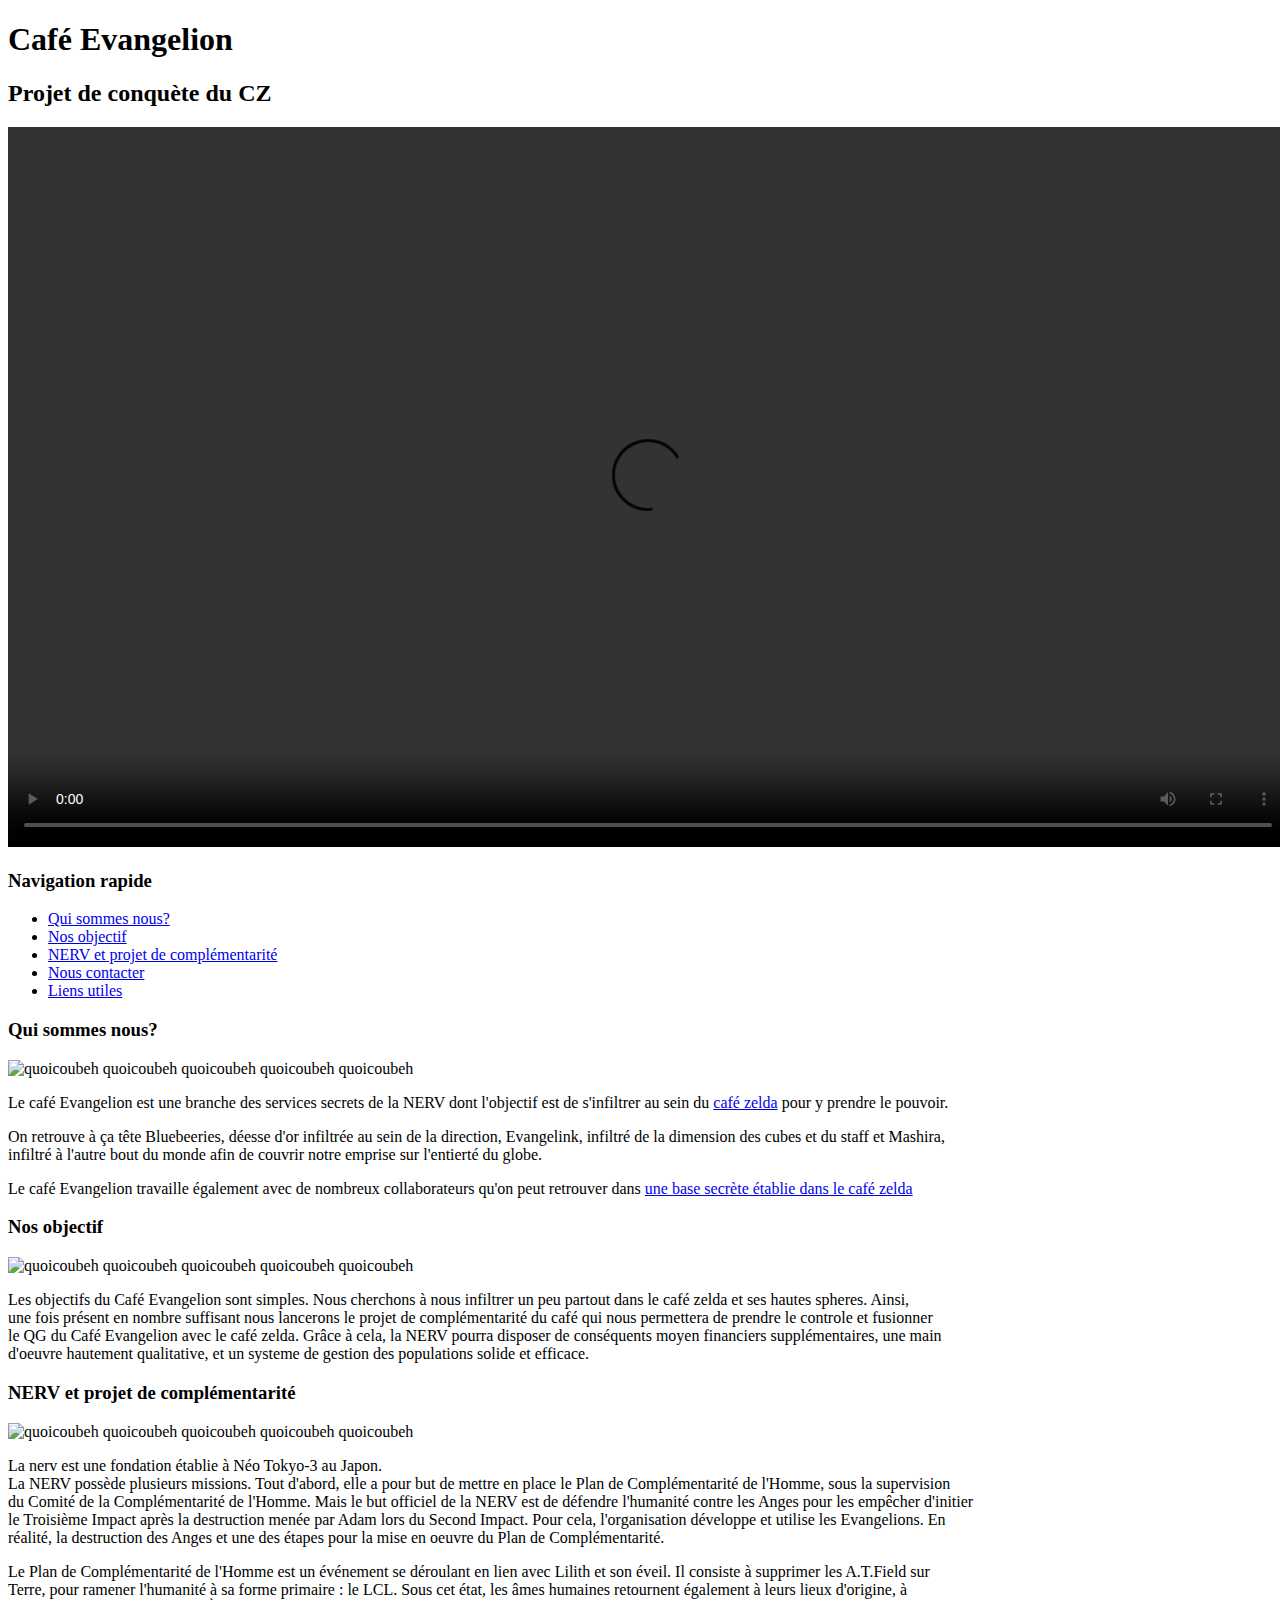
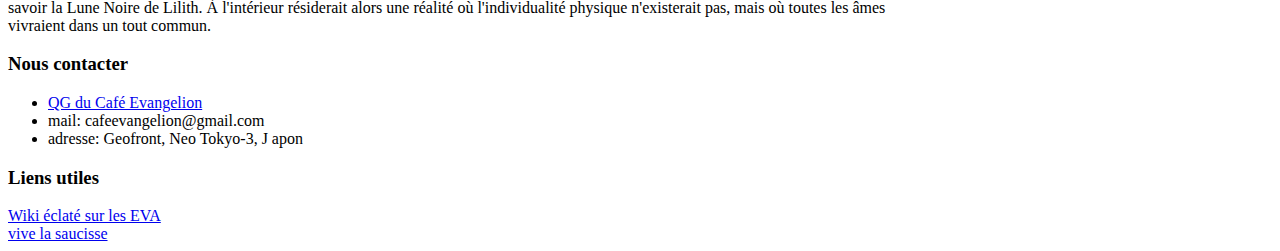
==== index.html @ ca9329d7 "oui" ====
<!DOCTYPE html>
<html lang="fr">

    <head>
        <title>Café Evangelion</title>
        <h1>Café Evangelion</h1>
        <h2>Projet de conquète du CZ</h2>
        <video src="The Beauty Of Neon Genesis Evangelion.mp4" type="video/mp4" autoplay height="720" width="1280" controls autoplay loop></video>
    </head>


    <body>
        <h3>Navigation rapide</h3>
       <ul>
           <li><a href="#qui">Qui sommes nous?</a></li>
          <li><a href="#objectifs">Nos objectif</a></li>
          <li><a href="#Nerv-complémentarité">NERV et projet de complémentarité</a></li>
          <li><a href="#contact">Nous contacter</a></li>
          <li><a href="#liens">Liens utiles</a></li>
      </ul>
    </body>


    <body>
       <h3 id="qui">Qui sommes nous?</h3>
       <img src="https://animal.mx/wp-content/uploads/2019/07/evangelion_serie_pelicula.jpeg" title="quoicoubeh quoicoubeh quoicoubeh quoicoubeh quoicoubeh">

       <p>Le café Evangelion est une branche des services secrets de la NERV dont l'objectif est de s'infiltrer au sein du <a href="https://discord.gg/cafezelda">café zelda</a> pour y prendre le pouvoir.</p>
       <p>On retrouve à ça tête Bluebeeries, déesse d'or infiltrée au sein de la direction, Evangelink, infiltré de la dimension des cubes et du staff et Mashira,<br>
         infiltré à l'autre bout du monde afin de couvrir notre emprise sur l'entierté du globe.</p>
       <p>Le café Evangelion travaille également avec de nombreux collaborateurs qu'on peut retrouver dans <a href="https://discord.com/channels/953003820844216451/1049793774248792074">une base secrète établie dans le café zelda</a></p>
    </body>


    <body>
       <h3 id="objectifs">Nos objectif</h3>
       <img src="https://img.20mn.fr/cjxuUNtzS9uFTxQZXi1T0Q/1200x768_neon-genesis-evangelion-series-plus-importantes-influentes-japanime-maintenant-disponible-netflix" title="quoicoubeh quoicoubeh quoicoubeh quoicoubeh quoicoubeh"><br>

       <p>Les objectifs du Café Evangelion sont simples. Nous cherchons à nous infiltrer un peu partout dans le café zelda et ses hautes spheres. Ainsi, <br>
        une fois présent en nombre suffisant nous lancerons le projet de complémentarité du café qui nous permettera de prendre le controle et fusionner <br>
        le QG du Café Evangelion avec le café zelda. Grâce à cela, la NERV pourra disposer de conséquents moyen financiers supplémentaires, une main <br>
        d'oeuvre hautement qualitative, et un systeme de gestion des populations solide et efficace.</p>
    </body>


    <body>
       <h3 id="Nerv-complémentarité">NERV et projet de complémentarité</h3>
       <img src="https://assets-prd.ignimgs.com/2021/08/13/gendo-pose-1628897003950.jpg" title="quoicoubeh quoicoubeh quoicoubeh quoicoubeh quoicoubeh"><br>

       <p>La nerv est une fondation établie à Néo Tokyo-3 au Japon.<br>
       La NERV possède plusieurs missions. Tout d'abord, elle a pour but de mettre en place le Plan de Complémentarité de l'Homme, sous la supervision<br>
       du Comité de la Complémentarité de l'Homme. Mais le but officiel de la NERV est de défendre l'humanité contre les Anges pour les empêcher d'initier <br>
       le Troisième Impact après la destruction menée par Adam lors du Second Impact. Pour cela, l'organisation développe et utilise les Evangelions. En <br>
       réalité, la destruction des Anges et une des étapes pour la mise en oeuvre du Plan de Complémentarité.<br></p>
       <p>Le Plan de Complémentarité de l'Homme est un événement se déroulant en lien avec Lilith et son éveil. Il consiste à supprimer les A.T.Field sur <br>
        Terre, pour ramener l'humanité à sa forme primaire : le LCL. Sous cet état, les âmes humaines retournent également à leurs lieux d'origine, à <br>
        savoir la Lune Noire de Lilith. À l'intérieur résiderait alors une réalité où l'individualité physique n'existerait pas, mais où toutes les âmes <br>
        vivraient dans un tout commun.</p>
    </body>


    <body>
       <h3 id="contact">Nous contacter</h3>

       <ul>
          <li><a href="https://discord.gg/5vbqFArsYZ">QG du Café Evangelion</a></li>
          <li>mail: cafeevangelion@gmail.com</li>
          <li>adresse: Geofront, Neo Tokyo-3, J   apon</li>
       </ul>
    </body>


    <body> 
        <h3 id="liens">Liens utiles</h3>
       
        <a href="WikiEVA.html">Wiki éclaté sur les EVA</a><br>
        <a href="test1.html"> vive la saucisse</a>
    </body>

</html>
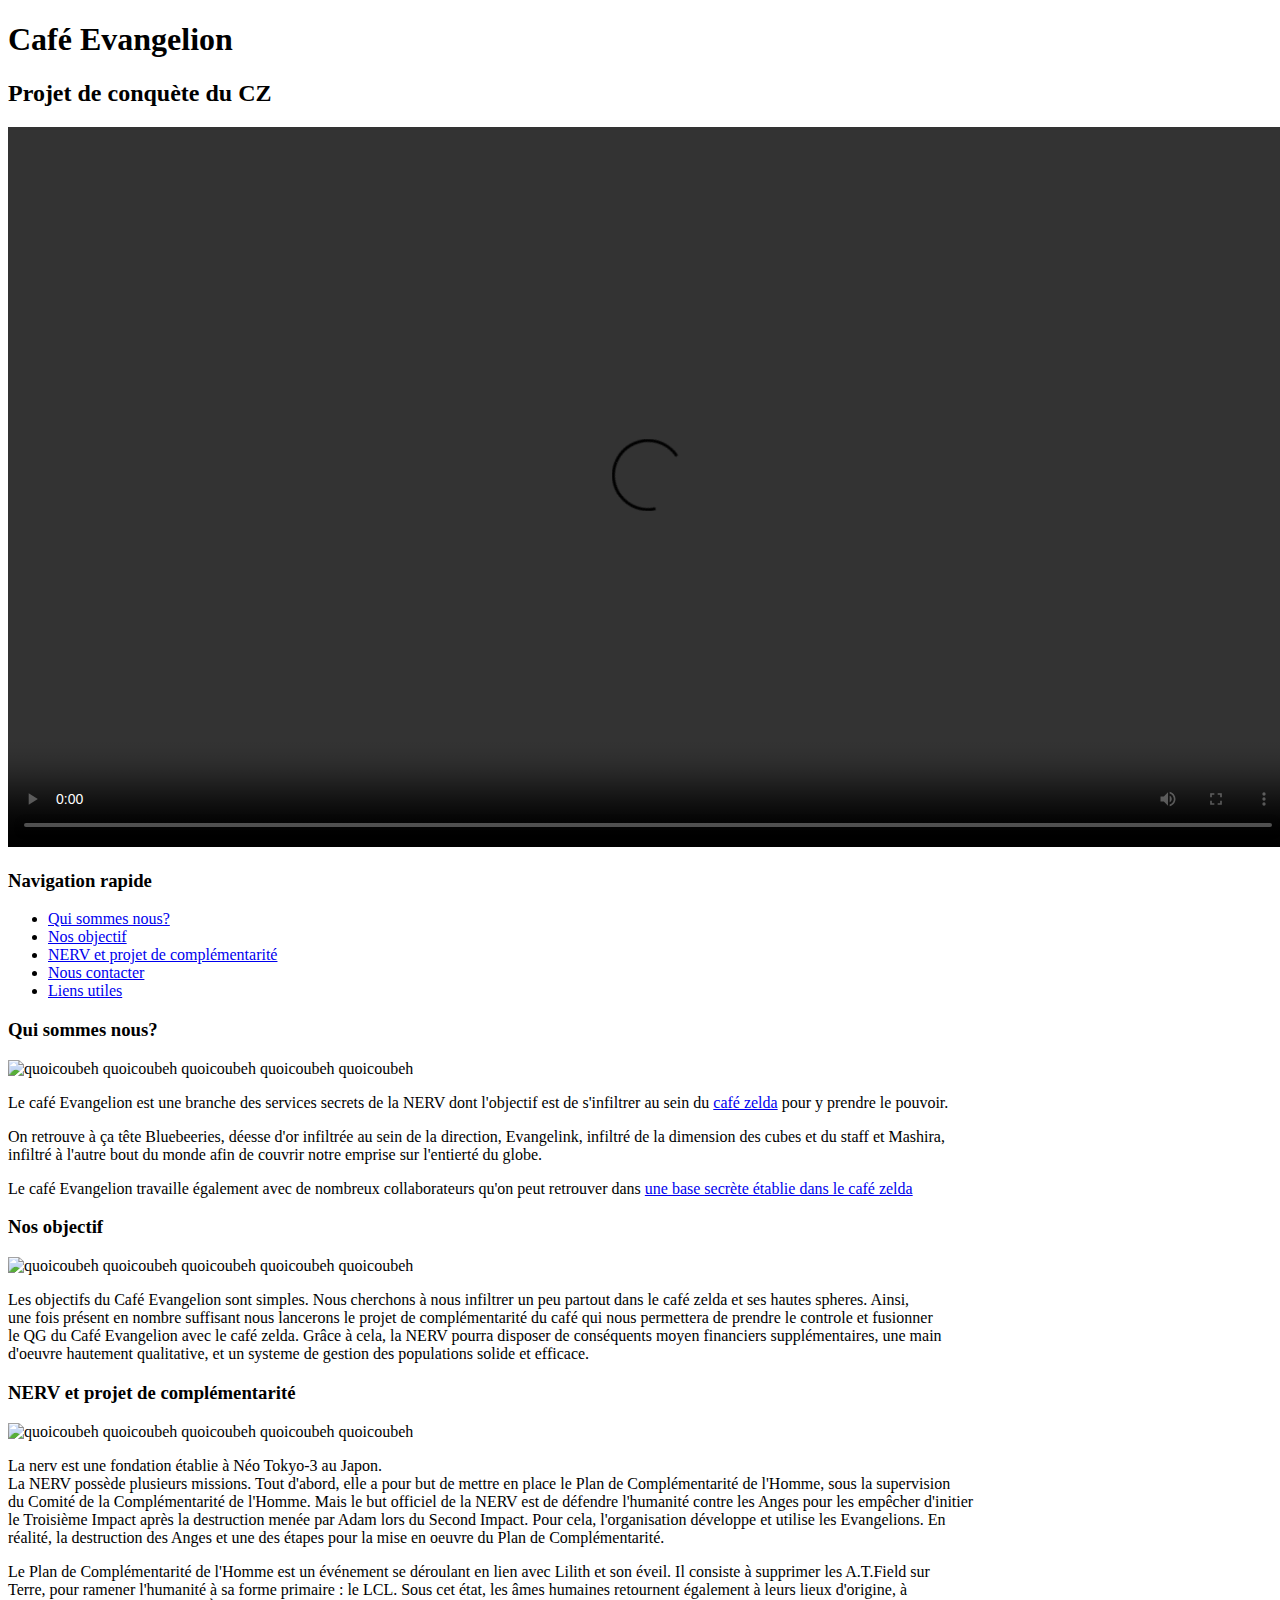
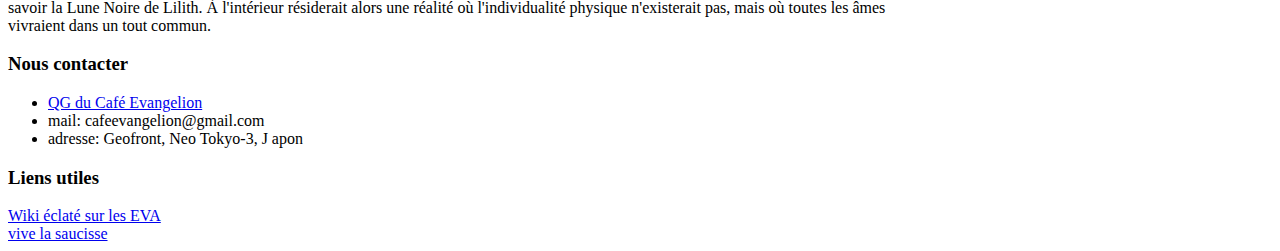
==== commit 9382cc59: "Update index.html" ====
--- a/index.html
+++ b/index.html
@@ -3,6 +3,7 @@
 
     <head>
         <title>Café Evangelion</title>
+        <link href="style.css" rel="stylesheet">
         <h1>Café Evangelion</h1>
         <h2>Projet de conquète du CZ</h2>
         <video src="The Beauty Of Neon Genesis Evangelion.mp4" type="video/mp4" autoplay height="720" width="1280" controls autoplay loop></video>
@@ -77,4 +78,4 @@
         <a href="test1.html"> vive la saucisse</a>
     </body>
 
-</html>+</html>
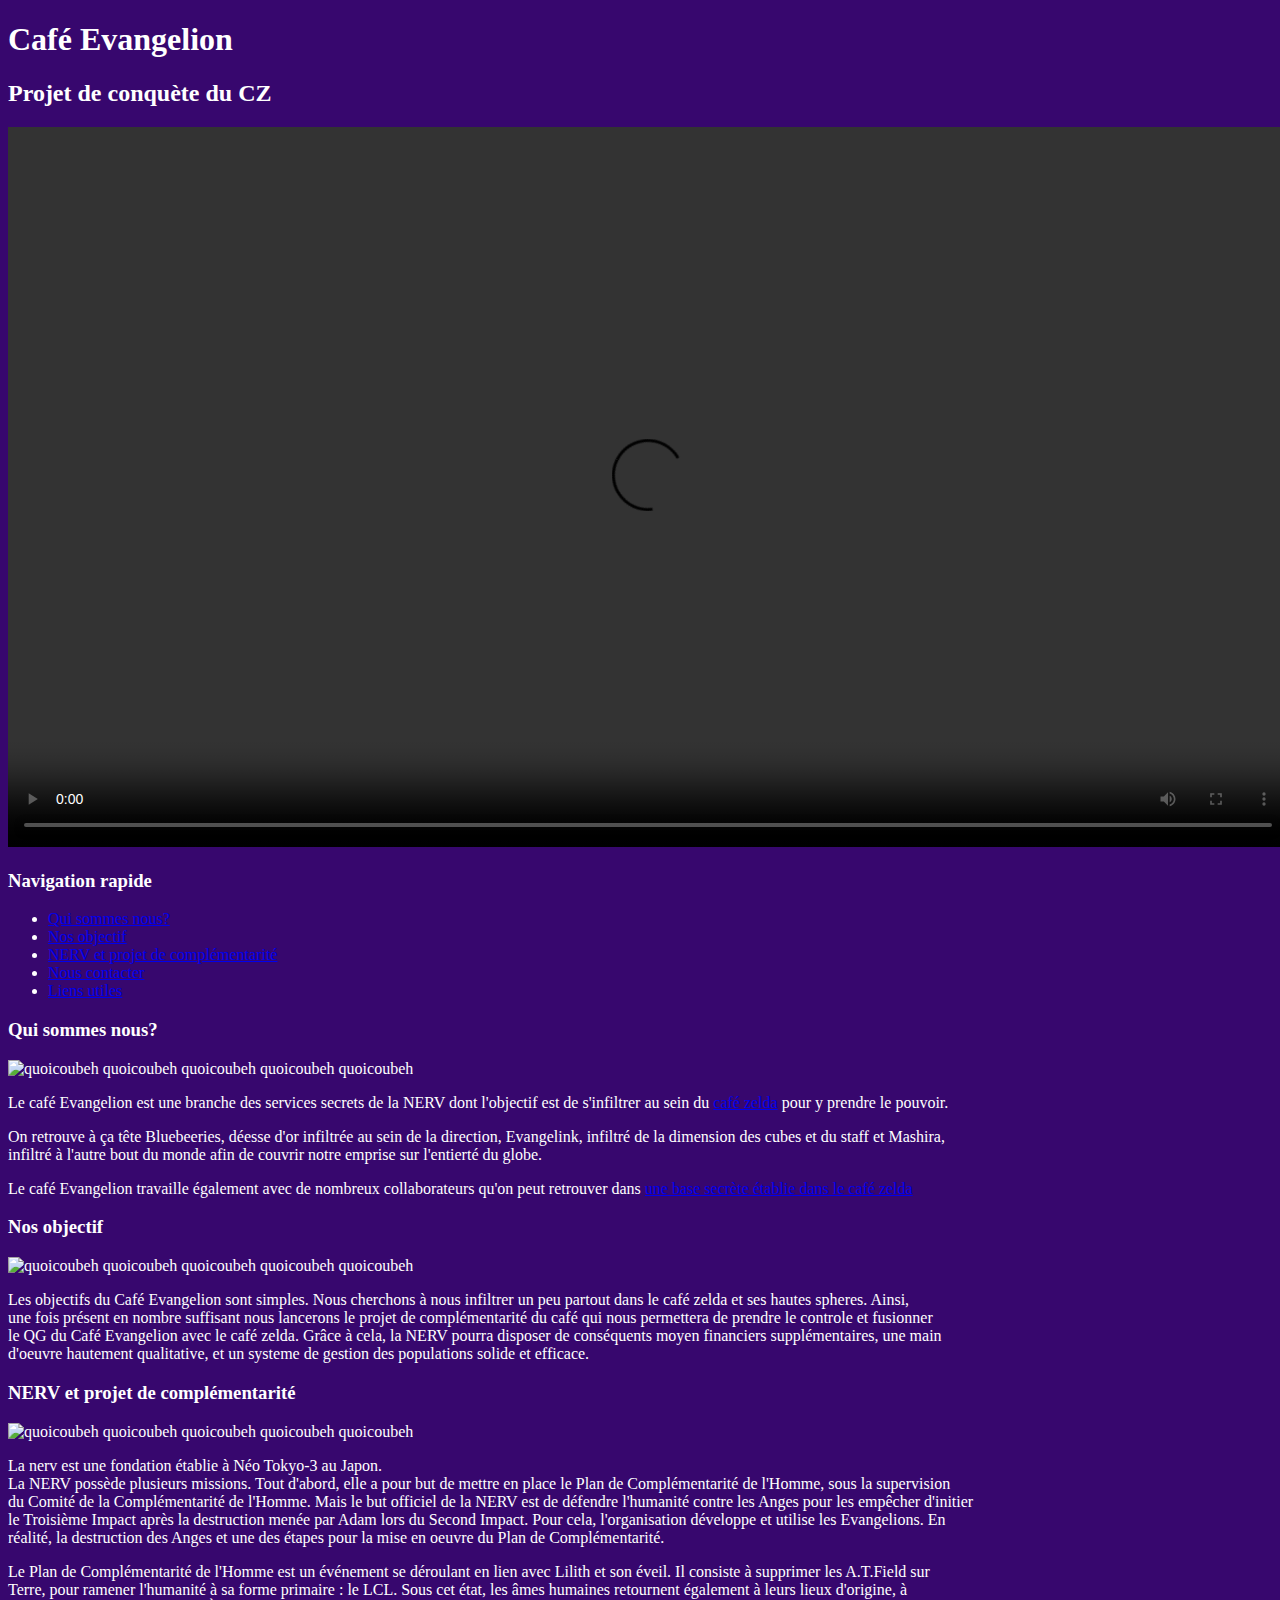
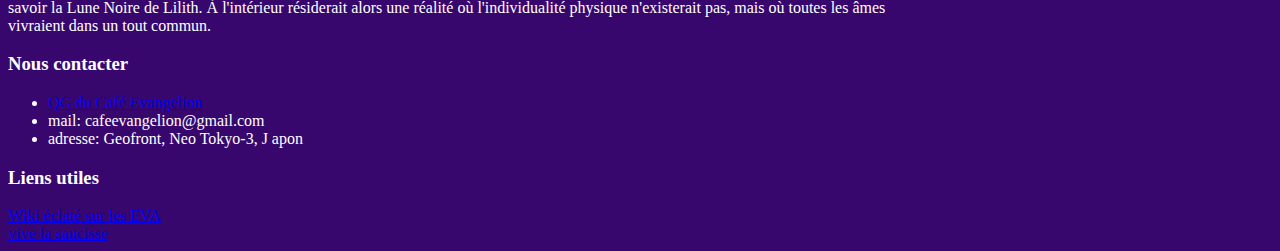
==== commit 4a5ef471: "Add files via upload" ====
--- a/index.html
+++ b/index.html
@@ -1,81 +1,81 @@
-<!DOCTYPE html>
-<html lang="fr">
-
-    <head>
-        <title>Café Evangelion</title>
-        <link href="style.css" rel="stylesheet">
-        <h1>Café Evangelion</h1>
-        <h2>Projet de conquète du CZ</h2>
-        <video src="The Beauty Of Neon Genesis Evangelion.mp4" type="video/mp4" autoplay height="720" width="1280" controls autoplay loop></video>
-    </head>
-
-
-    <body>
-        <h3>Navigation rapide</h3>
-       <ul>
-           <li><a href="#qui">Qui sommes nous?</a></li>
-          <li><a href="#objectifs">Nos objectif</a></li>
-          <li><a href="#Nerv-complémentarité">NERV et projet de complémentarité</a></li>
-          <li><a href="#contact">Nous contacter</a></li>
-          <li><a href="#liens">Liens utiles</a></li>
-      </ul>
-    </body>
-
-
-    <body>
-       <h3 id="qui">Qui sommes nous?</h3>
-       <img src="https://animal.mx/wp-content/uploads/2019/07/evangelion_serie_pelicula.jpeg" title="quoicoubeh quoicoubeh quoicoubeh quoicoubeh quoicoubeh">
-
-       <p>Le café Evangelion est une branche des services secrets de la NERV dont l'objectif est de s'infiltrer au sein du <a href="https://discord.gg/cafezelda">café zelda</a> pour y prendre le pouvoir.</p>
-       <p>On retrouve à ça tête Bluebeeries, déesse d'or infiltrée au sein de la direction, Evangelink, infiltré de la dimension des cubes et du staff et Mashira,<br>
-         infiltré à l'autre bout du monde afin de couvrir notre emprise sur l'entierté du globe.</p>
-       <p>Le café Evangelion travaille également avec de nombreux collaborateurs qu'on peut retrouver dans <a href="https://discord.com/channels/953003820844216451/1049793774248792074">une base secrète établie dans le café zelda</a></p>
-    </body>
-
-
-    <body>
-       <h3 id="objectifs">Nos objectif</h3>
-       <img src="https://img.20mn.fr/cjxuUNtzS9uFTxQZXi1T0Q/1200x768_neon-genesis-evangelion-series-plus-importantes-influentes-japanime-maintenant-disponible-netflix" title="quoicoubeh quoicoubeh quoicoubeh quoicoubeh quoicoubeh"><br>
-
-       <p>Les objectifs du Café Evangelion sont simples. Nous cherchons à nous infiltrer un peu partout dans le café zelda et ses hautes spheres. Ainsi, <br>
-        une fois présent en nombre suffisant nous lancerons le projet de complémentarité du café qui nous permettera de prendre le controle et fusionner <br>
-        le QG du Café Evangelion avec le café zelda. Grâce à cela, la NERV pourra disposer de conséquents moyen financiers supplémentaires, une main <br>
-        d'oeuvre hautement qualitative, et un systeme de gestion des populations solide et efficace.</p>
-    </body>
-
-
-    <body>
-       <h3 id="Nerv-complémentarité">NERV et projet de complémentarité</h3>
-       <img src="https://assets-prd.ignimgs.com/2021/08/13/gendo-pose-1628897003950.jpg" title="quoicoubeh quoicoubeh quoicoubeh quoicoubeh quoicoubeh"><br>
-
-       <p>La nerv est une fondation établie à Néo Tokyo-3 au Japon.<br>
-       La NERV possède plusieurs missions. Tout d'abord, elle a pour but de mettre en place le Plan de Complémentarité de l'Homme, sous la supervision<br>
-       du Comité de la Complémentarité de l'Homme. Mais le but officiel de la NERV est de défendre l'humanité contre les Anges pour les empêcher d'initier <br>
-       le Troisième Impact après la destruction menée par Adam lors du Second Impact. Pour cela, l'organisation développe et utilise les Evangelions. En <br>
-       réalité, la destruction des Anges et une des étapes pour la mise en oeuvre du Plan de Complémentarité.<br></p>
-       <p>Le Plan de Complémentarité de l'Homme est un événement se déroulant en lien avec Lilith et son éveil. Il consiste à supprimer les A.T.Field sur <br>
-        Terre, pour ramener l'humanité à sa forme primaire : le LCL. Sous cet état, les âmes humaines retournent également à leurs lieux d'origine, à <br>
-        savoir la Lune Noire de Lilith. À l'intérieur résiderait alors une réalité où l'individualité physique n'existerait pas, mais où toutes les âmes <br>
-        vivraient dans un tout commun.</p>
-    </body>
-
-
-    <body>
-       <h3 id="contact">Nous contacter</h3>
-
-       <ul>
-          <li><a href="https://discord.gg/5vbqFArsYZ">QG du Café Evangelion</a></li>
-          <li>mail: cafeevangelion@gmail.com</li>
-          <li>adresse: Geofront, Neo Tokyo-3, J   apon</li>
-       </ul>
-    </body>
-
-
-    <body> 
-        <h3 id="liens">Liens utiles</h3>
-       
-        <a href="WikiEVA.html">Wiki éclaté sur les EVA</a><br>
-        <a href="test1.html"> vive la saucisse</a>
-    </body>
-
-</html>
+<!DOCTYPE html>
+<html lang="fr">
+
+    <head>
+        <title>Café Evangelion</title>
+        <link href="style.css" rel="stylesheet">
+        <h1>Café Evangelion</h1>
+        <h2>Projet de conquète du CZ</h2>
+        <video src="The Beauty Of Neon Genesis Evangelion.mp4" type="video/mp4" autoplay height="720" width="1280" controls autoplay loop></video>
+    </head>
+
+
+    <body>
+        <h3>Navigation rapide</h3>
+       <ul>
+           <li><a href="#qui">Qui sommes nous?</a></li>
+          <li><a href="#objectifs">Nos objectif</a></li>
+          <li><a href="#Nerv-complémentarité">NERV et projet de complémentarité</a></li>
+          <li><a href="#contact">Nous contacter</a></li>
+          <li><a href="#liens">Liens utiles</a></li>
+      </ul>
+    </body>
+
+
+    <body>
+       <h3 id="qui">Qui sommes nous?</h3>
+       <img src="https://animal.mx/wp-content/uploads/2019/07/evangelion_serie_pelicula.jpeg" title="quoicoubeh quoicoubeh quoicoubeh quoicoubeh quoicoubeh">
+
+       <p>Le café Evangelion est une branche des services secrets de la NERV dont l'objectif est de s'infiltrer au sein du <a href="https://discord.gg/cafezelda">café zelda</a> pour y prendre le pouvoir.</p>
+       <p>On retrouve à ça tête Bluebeeries, déesse d'or infiltrée au sein de la direction, Evangelink, infiltré de la dimension des cubes et du staff et Mashira,<br>
+         infiltré à l'autre bout du monde afin de couvrir notre emprise sur l'entierté du globe.</p>
+       <p>Le café Evangelion travaille également avec de nombreux collaborateurs qu'on peut retrouver dans <a href="https://discord.com/channels/953003820844216451/1049793774248792074">une base secrète établie dans le café zelda</a></p>
+    </body>
+
+
+    <body>
+       <h3 id="objectifs">Nos objectif</h3>
+       <img src="https://img.20mn.fr/cjxuUNtzS9uFTxQZXi1T0Q/1200x768_neon-genesis-evangelion-series-plus-importantes-influentes-japanime-maintenant-disponible-netflix" title="quoicoubeh quoicoubeh quoicoubeh quoicoubeh quoicoubeh"><br>
+
+       <p>Les objectifs du Café Evangelion sont simples. Nous cherchons à nous infiltrer un peu partout dans le café zelda et ses hautes spheres. Ainsi, <br>
+        une fois présent en nombre suffisant nous lancerons le projet de complémentarité du café qui nous permettera de prendre le controle et fusionner <br>
+        le QG du Café Evangelion avec le café zelda. Grâce à cela, la NERV pourra disposer de conséquents moyen financiers supplémentaires, une main <br>
+        d'oeuvre hautement qualitative, et un systeme de gestion des populations solide et efficace.</p>
+    </body>
+
+
+    <body>
+       <h3 id="Nerv-complémentarité">NERV et projet de complémentarité</h3>
+       <img src="https://assets-prd.ignimgs.com/2021/08/13/gendo-pose-1628897003950.jpg" title="quoicoubeh quoicoubeh quoicoubeh quoicoubeh quoicoubeh"><br>
+
+       <p>La nerv est une fondation établie à Néo Tokyo-3 au Japon.<br>
+       La NERV possède plusieurs missions. Tout d'abord, elle a pour but de mettre en place le Plan de Complémentarité de l'Homme, sous la supervision<br>
+       du Comité de la Complémentarité de l'Homme. Mais le but officiel de la NERV est de défendre l'humanité contre les Anges pour les empêcher d'initier <br>
+       le Troisième Impact après la destruction menée par Adam lors du Second Impact. Pour cela, l'organisation développe et utilise les Evangelions. En <br>
+       réalité, la destruction des Anges et une des étapes pour la mise en oeuvre du Plan de Complémentarité.<br></p>
+       <p>Le Plan de Complémentarité de l'Homme est un événement se déroulant en lien avec Lilith et son éveil. Il consiste à supprimer les A.T.Field sur <br>
+        Terre, pour ramener l'humanité à sa forme primaire : le LCL. Sous cet état, les âmes humaines retournent également à leurs lieux d'origine, à <br>
+        savoir la Lune Noire de Lilith. À l'intérieur résiderait alors une réalité où l'individualité physique n'existerait pas, mais où toutes les âmes <br>
+        vivraient dans un tout commun.</p>
+    </body>
+
+
+    <body>
+       <h3 id="contact">Nous contacter</h3>
+
+       <ul>
+          <li><a href="https://discord.gg/5vbqFArsYZ">QG du Café Evangelion</a></li>
+          <li>mail: cafeevangelion@gmail.com</li>
+          <li>adresse: Geofront, Neo Tokyo-3, J   apon</li>
+       </ul>
+    </body>
+
+
+    <body> 
+        <h3 id="liens">Liens utiles</h3>
+       
+        <a href="WikiEVA.html">Wiki éclaté sur les EVA</a><br>
+        <a href="test1.html"> vive la saucisse</a>
+    </body>
+
+</html>--- a/style.css
+++ b/style.css
@@ -0,0 +1,3 @@
+body {background-color: rgb(55, 7, 110);}
+
+body {color: rgb(255, 255, 255)}
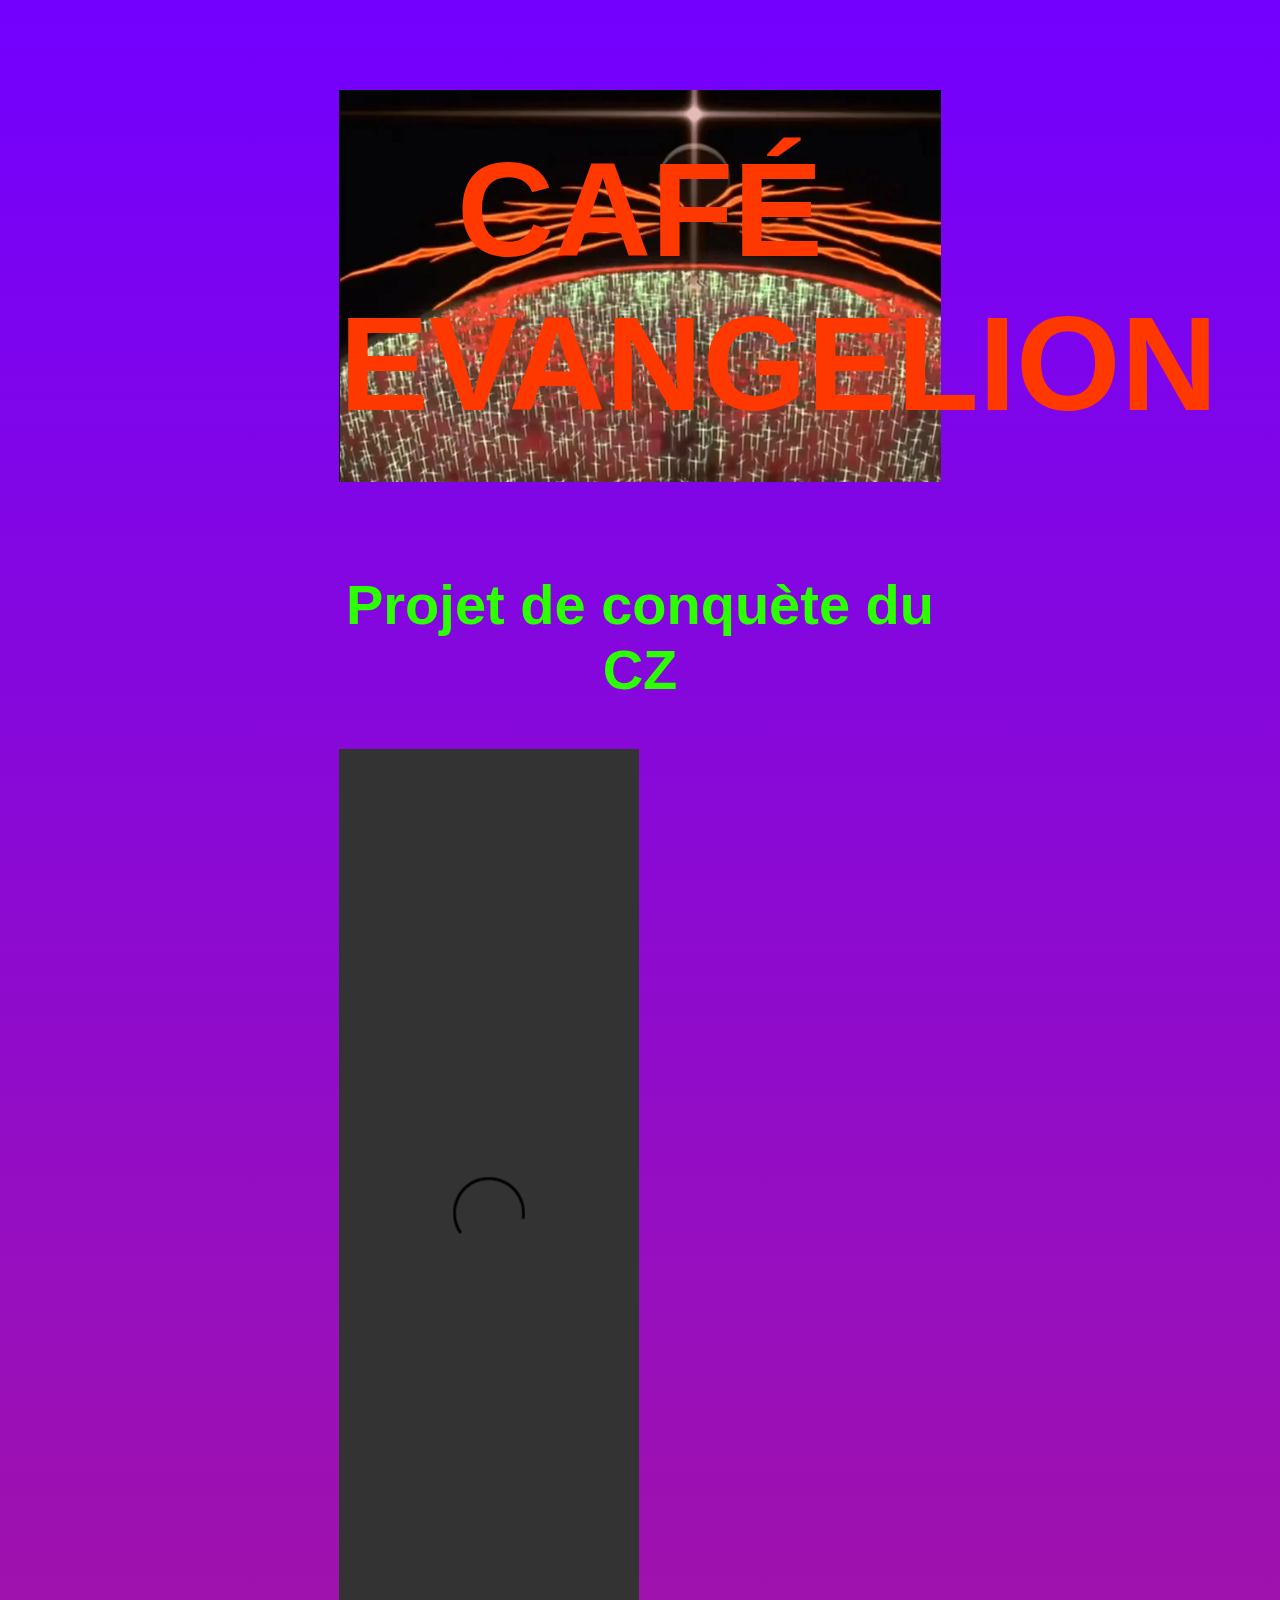
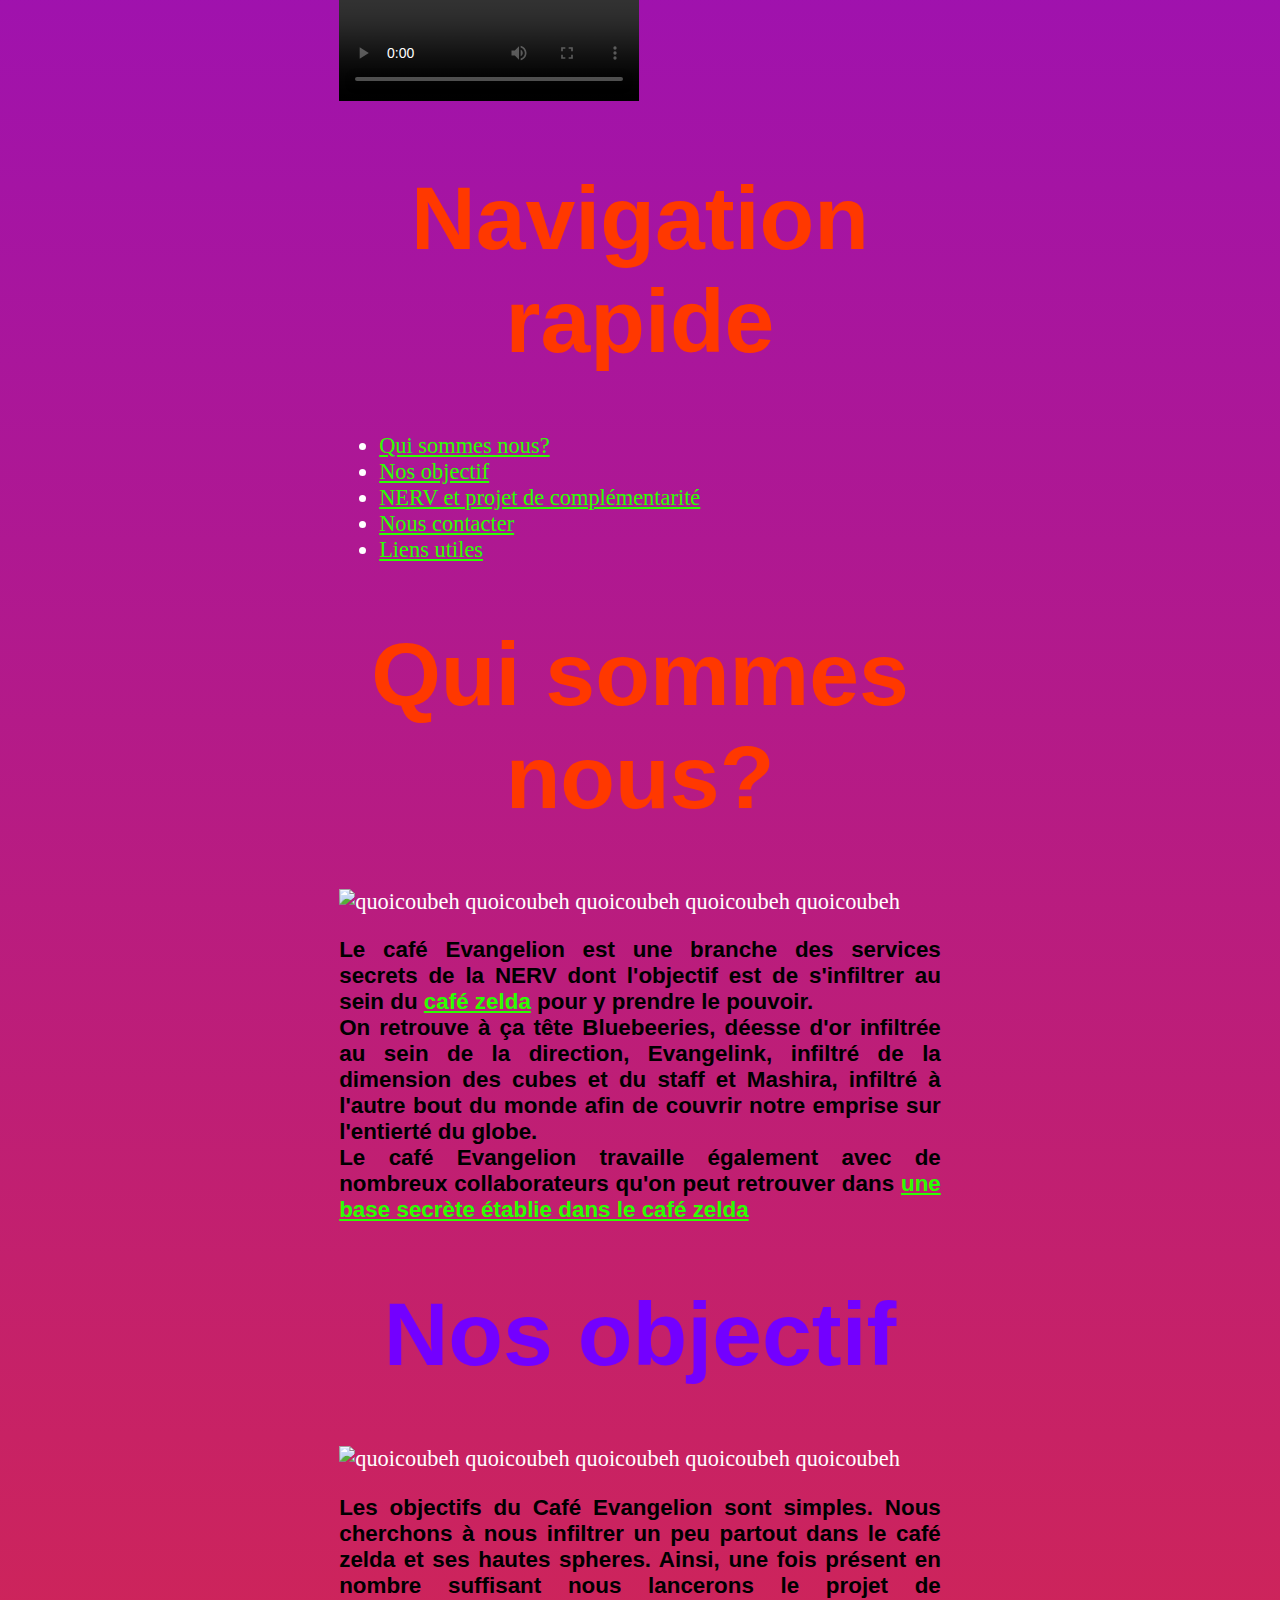
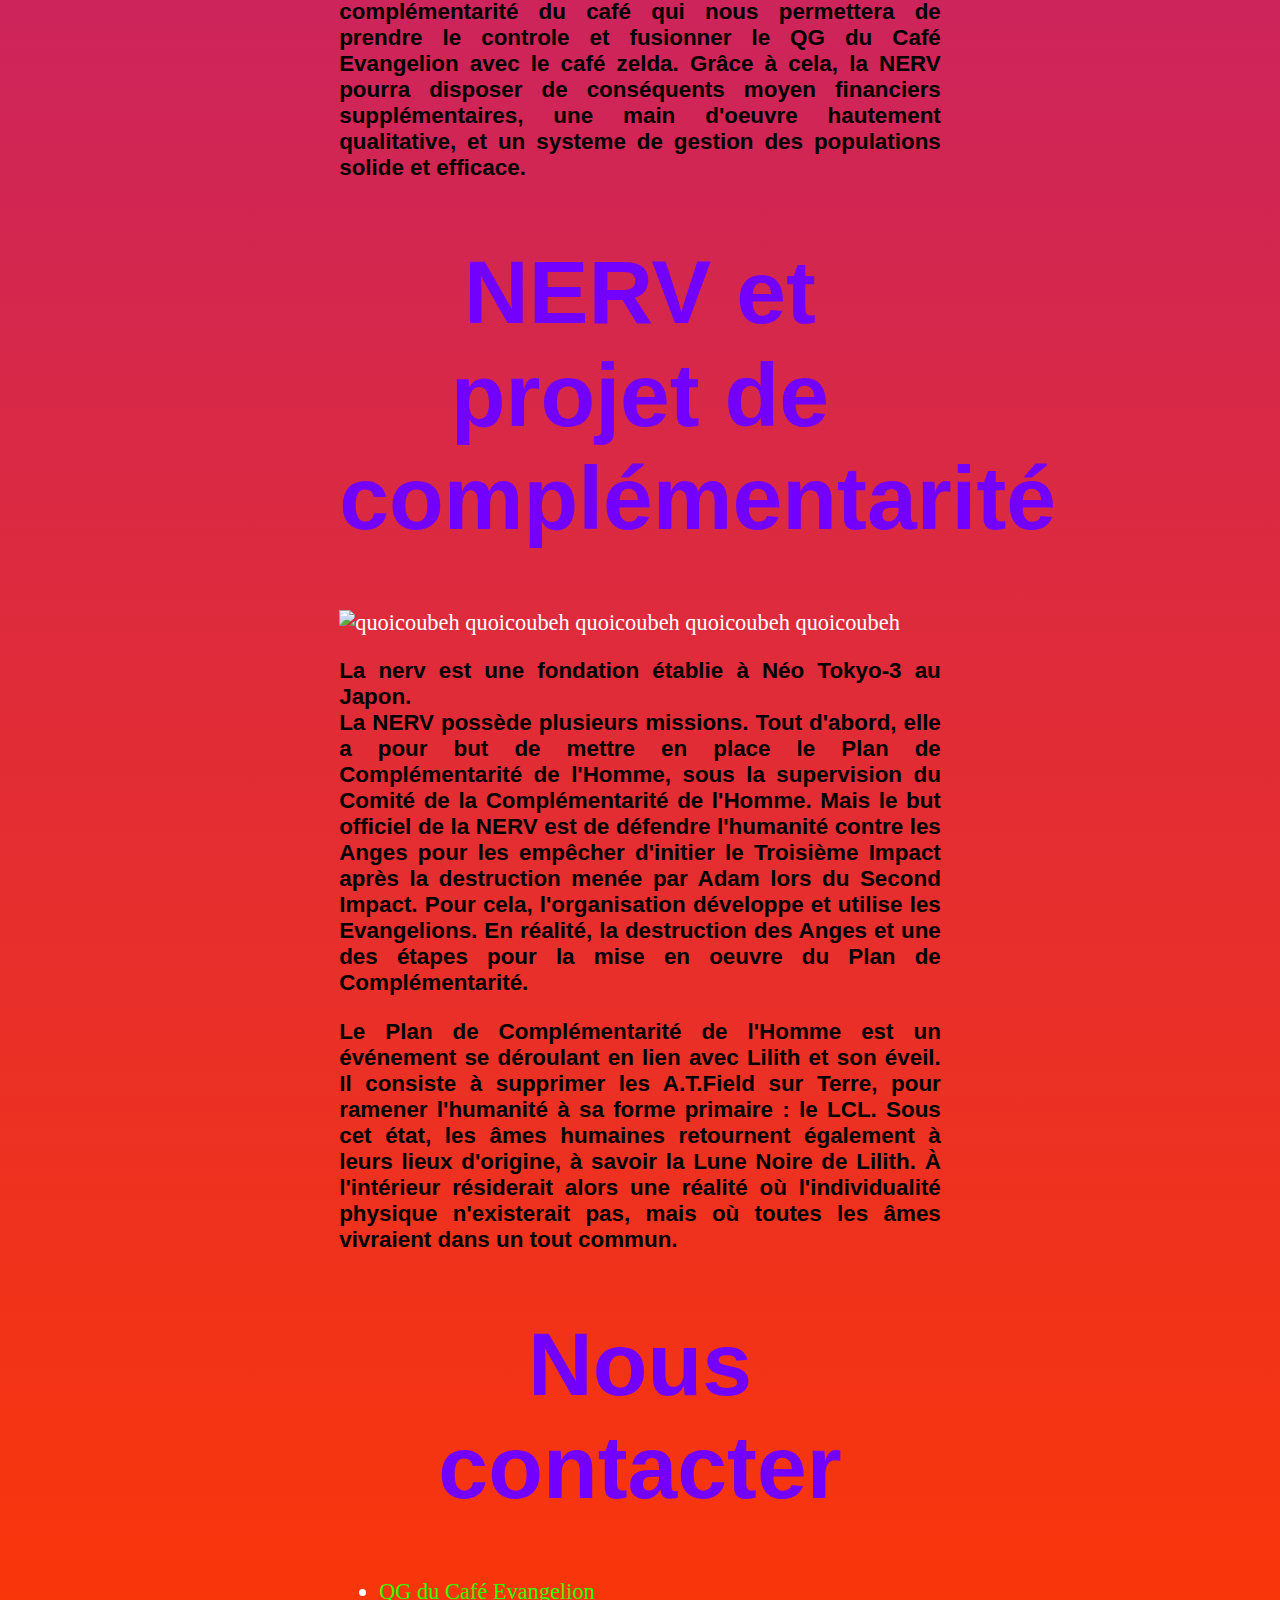
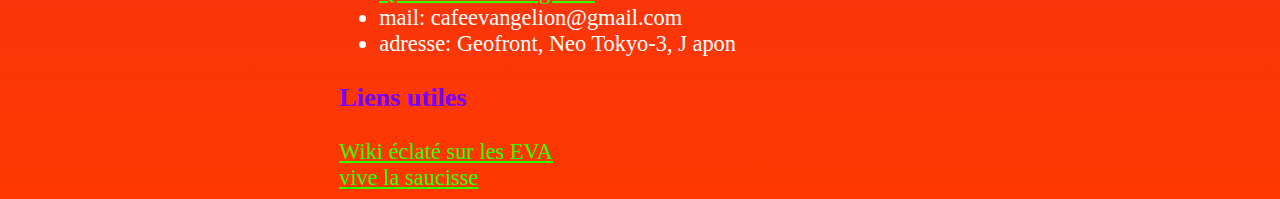
==== commit 7fb62832: "Add files via upload" ====
--- a/index.html
+++ b/index.html
@@ -4,14 +4,14 @@
     <head>
         <title>Café Evangelion</title>
         <link href="style.css" rel="stylesheet">
-        <h1>Café Evangelion</h1>
-        <h2>Projet de conquète du CZ</h2>
-        <video src="The Beauty Of Neon Genesis Evangelion.mp4" type="video/mp4" autoplay height="720" width="1280" controls autoplay loop></video>
+        <h1 class="titre">CAFÉ EVANGELION</h1>
+        <h2 class="sous-titre">Projet de conquète du CZ</h2>
+        <video src="The Beauty Of Neon Genesis Evangelion.mp4" type="video/mp4" controls autoplay loop></video>
     </head>
 
 
     <body>
-        <h3>Navigation rapide</h3>
+        <h1>Navigation rapide</h1>
        <ul>
            <li><a href="#qui">Qui sommes nous?</a></li>
           <li><a href="#objectifs">Nos objectif</a></li>
@@ -23,45 +23,35 @@
 
 
     <body>
-       <h3 id="qui">Qui sommes nous?</h3>
+       <h1 id="qui">Qui sommes nous?</h1>
        <img src="https://animal.mx/wp-content/uploads/2019/07/evangelion_serie_pelicula.jpeg" title="quoicoubeh quoicoubeh quoicoubeh quoicoubeh quoicoubeh">
 
-       <p>Le café Evangelion est une branche des services secrets de la NERV dont l'objectif est de s'infiltrer au sein du <a href="https://discord.gg/cafezelda">café zelda</a> pour y prendre le pouvoir.</p>
-       <p>On retrouve à ça tête Bluebeeries, déesse d'or infiltrée au sein de la direction, Evangelink, infiltré de la dimension des cubes et du staff et Mashira,<br>
-         infiltré à l'autre bout du monde afin de couvrir notre emprise sur l'entierté du globe.</p>
-       <p>Le café Evangelion travaille également avec de nombreux collaborateurs qu'on peut retrouver dans <a href="https://discord.com/channels/953003820844216451/1049793774248792074">une base secrète établie dans le café zelda</a></p>
+       <p>Le café Evangelion est une branche des services secrets de la NERV dont l'objectif est de s'infiltrer au sein du <a href="https://discord.gg/cafezelda">café zelda</a> pour y prendre le pouvoir.<br>
+       On retrouve à ça tête Bluebeeries, déesse d'or infiltrée au sein de la direction, Evangelink, infiltré de la dimension des cubes et du staff et Mashira, infiltré à l'autre bout du monde afin de couvrir notre emprise sur l'entierté du globe.<br>
+       Le café Evangelion travaille également avec de nombreux collaborateurs qu'on peut retrouver dans <a href="https://discord.com/channels/953003820844216451/1049793774248792074">une base secrète établie dans le café zelda</a></p>
     </body>
 
 
     <body>
-       <h3 id="objectifs">Nos objectif</h3>
+       <h1 class="moitié2" id="objectifs">Nos objectif</h1>
        <img src="https://img.20mn.fr/cjxuUNtzS9uFTxQZXi1T0Q/1200x768_neon-genesis-evangelion-series-plus-importantes-influentes-japanime-maintenant-disponible-netflix" title="quoicoubeh quoicoubeh quoicoubeh quoicoubeh quoicoubeh"><br>
 
-       <p>Les objectifs du Café Evangelion sont simples. Nous cherchons à nous infiltrer un peu partout dans le café zelda et ses hautes spheres. Ainsi, <br>
-        une fois présent en nombre suffisant nous lancerons le projet de complémentarité du café qui nous permettera de prendre le controle et fusionner <br>
-        le QG du Café Evangelion avec le café zelda. Grâce à cela, la NERV pourra disposer de conséquents moyen financiers supplémentaires, une main <br>
-        d'oeuvre hautement qualitative, et un systeme de gestion des populations solide et efficace.</p>
+       <p>Les objectifs du Café Evangelion sont simples. Nous cherchons à nous infiltrer un peu partout dans le café zelda et ses hautes spheres. Ainsi, une fois présent en nombre suffisant nous lancerons le projet de complémentarité du café qui nous permettera de prendre le controle et fusionner le QG du Café Evangelion avec le café zelda. Grâce à cela, la NERV pourra disposer de conséquents moyen financiers supplémentaires, une main d'oeuvre hautement qualitative, et un systeme de gestion des populations solide et efficace.</p>
     </body>
 
 
     <body>
-       <h3 id="Nerv-complémentarité">NERV et projet de complémentarité</h3>
+       <h1 class="moitié2" id="Nerv-complémentarité">NERV et projet de complémentarité</h1>
        <img src="https://assets-prd.ignimgs.com/2021/08/13/gendo-pose-1628897003950.jpg" title="quoicoubeh quoicoubeh quoicoubeh quoicoubeh quoicoubeh"><br>
 
        <p>La nerv est une fondation établie à Néo Tokyo-3 au Japon.<br>
-       La NERV possède plusieurs missions. Tout d'abord, elle a pour but de mettre en place le Plan de Complémentarité de l'Homme, sous la supervision<br>
-       du Comité de la Complémentarité de l'Homme. Mais le but officiel de la NERV est de défendre l'humanité contre les Anges pour les empêcher d'initier <br>
-       le Troisième Impact après la destruction menée par Adam lors du Second Impact. Pour cela, l'organisation développe et utilise les Evangelions. En <br>
-       réalité, la destruction des Anges et une des étapes pour la mise en oeuvre du Plan de Complémentarité.<br></p>
-       <p>Le Plan de Complémentarité de l'Homme est un événement se déroulant en lien avec Lilith et son éveil. Il consiste à supprimer les A.T.Field sur <br>
-        Terre, pour ramener l'humanité à sa forme primaire : le LCL. Sous cet état, les âmes humaines retournent également à leurs lieux d'origine, à <br>
-        savoir la Lune Noire de Lilith. À l'intérieur résiderait alors une réalité où l'individualité physique n'existerait pas, mais où toutes les âmes <br>
-        vivraient dans un tout commun.</p>
+       La NERV possède plusieurs missions. Tout d'abord, elle a pour but de mettre en place le Plan de Complémentarité de l'Homme, sous la supervision du Comité de la Complémentarité de l'Homme. Mais le but officiel de la NERV est de défendre l'humanité contre les Anges pour les empêcher d'initier le Troisième Impact après la destruction menée par Adam lors du Second Impact. Pour cela, l'organisation développe et utilise les Evangelions. En réalité, la destruction des Anges et une des étapes pour la mise en oeuvre du Plan de Complémentarité. <br></p>
+       <p>Le Plan de Complémentarité de l'Homme est un événement se déroulant en lien avec Lilith et son éveil. Il consiste à supprimer les A.T.Field sur Terre, pour ramener l'humanité à sa forme primaire : le LCL. Sous cet état, les âmes humaines retournent également à leurs lieux d'origine, à savoir la Lune Noire de Lilith. À l'intérieur résiderait alors une réalité où l'individualité physique n'existerait pas, mais où toutes les âmes vivraient dans un tout commun.</p>
     </body>
 
 
     <body>
-       <h3 id="contact">Nous contacter</h3>
+       <h1 class="moitié2" id="contact">Nous contacter</h1>
 
        <ul>
           <li><a href="https://discord.gg/5vbqFArsYZ">QG du Café Evangelion</a></li>
@@ -72,7 +62,7 @@
 
 
     <body> 
-        <h3 id="liens">Liens utiles</h3>
+        <h3 class="moitié2" id="liens">Liens utiles</h3>
        
         <a href="WikiEVA.html">Wiki éclaté sur les EVA</a><br>
         <a href="test1.html"> vive la saucisse</a>
--- a/style.css
+++ b/style.css
@@ -1,3 +1,54 @@
-body {background-color: rgb(55, 7, 110);}
+body {
+    background: linear-gradient(#7300ff,#ff3800);
+    color: rgb(255, 255, 255);
+    font-size: 1.4em;
+    margin-left: 26.5%;
+    margin-right: 26.5%;
+}
 
-body {color: rgb(255, 255, 255)}
+h1.titre {
+    padding-top: 7%;
+    padding-bottom: 7%;
+    font-size: 6em; 
+    background-image: url(ngesucks.webp);
+    background-size: cover;
+}
+
+h1 {
+    font-size: 4em;
+    text-align: center;
+    color: #ff3800;
+    font-family: 'Segoe UI', Tahoma, Geneva, Verdana, sans-serif;
+}
+
+.moitié2 {
+    color: #7300ff;
+}
+
+h2 {
+    font-size: 2.5em;
+    text-align: center;
+    color: rgb(43, 255, 0);
+    font-family: 'Segoe UI', Tahoma, Geneva, Verdana, sans-serif;
+}
+
+p {
+    text-align: justify;
+    color: rgb(0, 0, 0);
+    font-family: Verdana, Geneva, Tahoma, sans-serif;
+    font-weight: 600;
+}
+
+video {
+    max-width: 100%;
+    height: 42.5em;
+}
+
+img {
+    max-width: 100%;
+    height: auto;
+}
+
+a {
+    color: rgb(43, 255, 0); 
+}